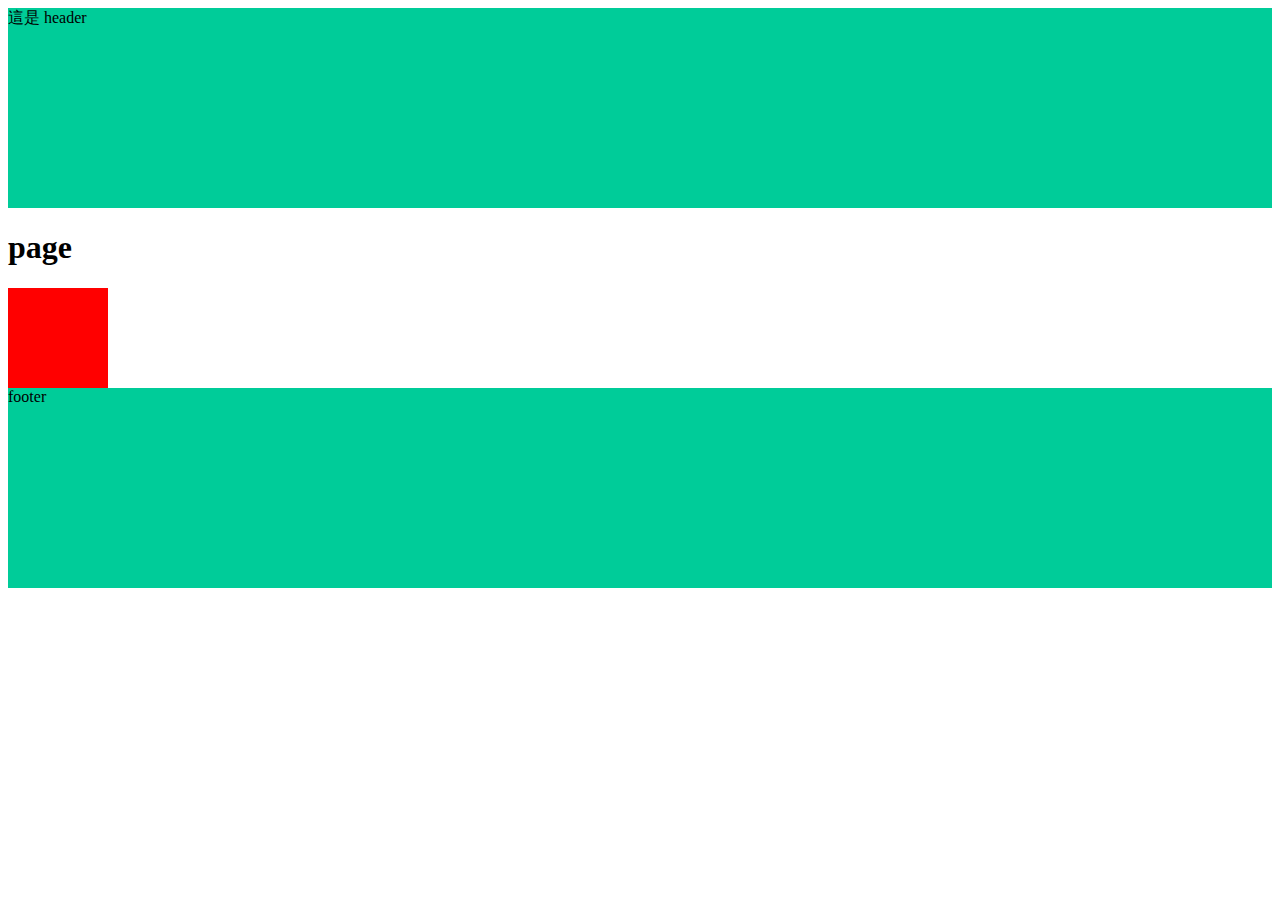
==== page.html @ 0b2e9370 "Update 2021-07-24T10:39:39.717Z" ====
<!DOCTYPE html>
<html lang="en">

<head>
  <meta charset="UTF-8">
  <meta name="viewport" content="width=device-width, initial-scale=1.0">
  <meta http-equiv="X-UA-Compatible" content="ie=edge">
  <title>page</title>
  <link rel="stylesheet" href="./assets/style/all.css">
</head>

<body>
  <header class="header">
    這是 header
  </header>

  
<h1>
  page
</h1>

<div class="box"></div>

  <footer class="footer">
    footer
  </footer>
  <script src="./assets/js/vendors.js"></script>
  <script src="./assets/js/all.js"></script>
</body>

</html>
---- assets/style/all.css ----
.header {
  height: 200px;
  background-color: #00cc99; }

.footer {
  height: 200px;
  background-color: #00cc99; }

.box {
  width: 100px;
  height: 100px;
  background-color: red;
  display: -webkit-box;
  display: -ms-flexbox;
  display: flex;
  -webkit-transition: all 0.5s;
  -o-transition: all 0.5s;
  transition: all 0.5s; }
  .box:hover {
    width: 200px;
    background-color: #00cc99; }

/*# sourceMappingURL=all.css.map */
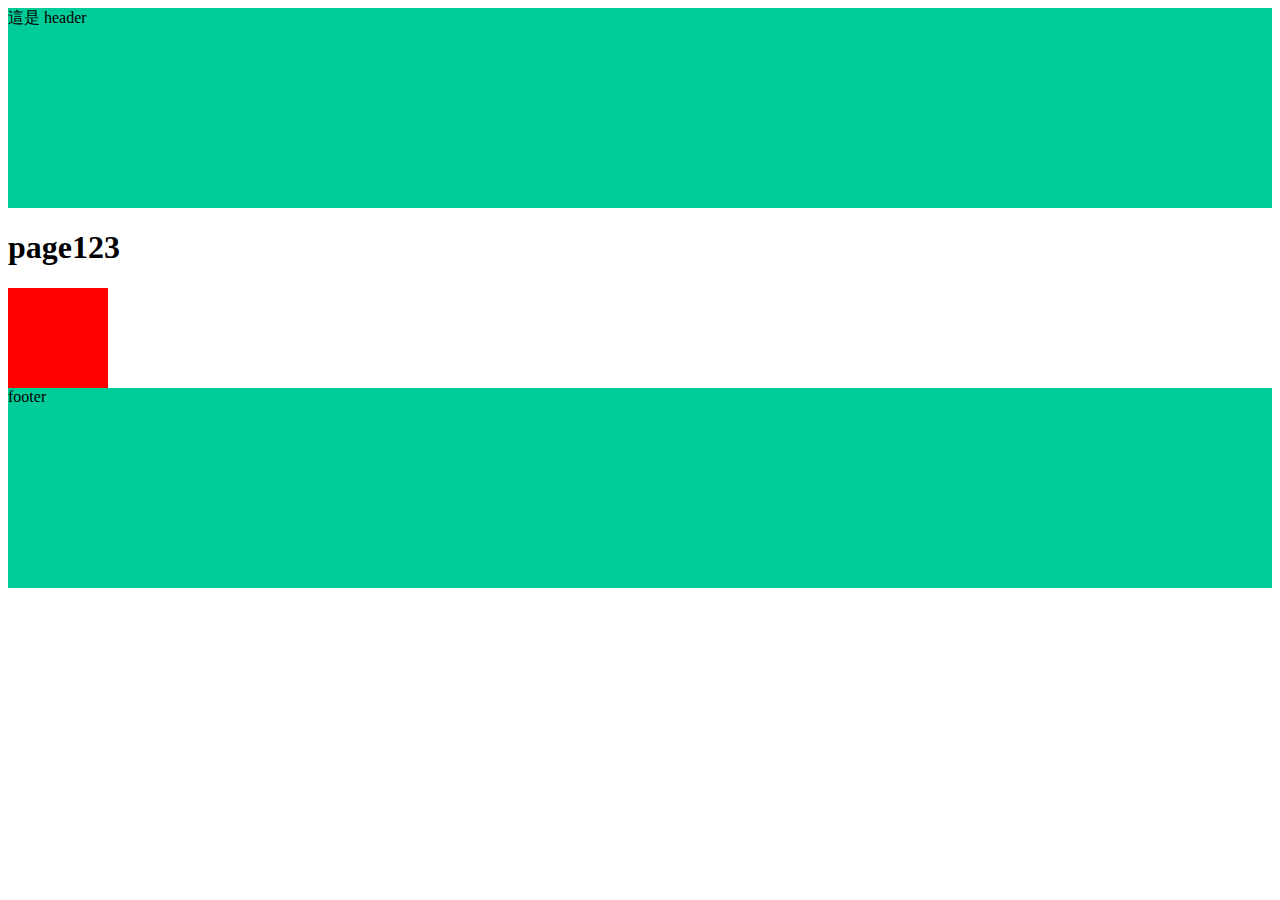
==== commit 9617100f: "Update 2021-07-24T10:52:34.669Z" ====
--- a/page.html
+++ b/page.html
@@ -16,7 +16,7 @@
 
   
 <h1>
-  page
+  page123
 </h1>
 
 <div class="box"></div>
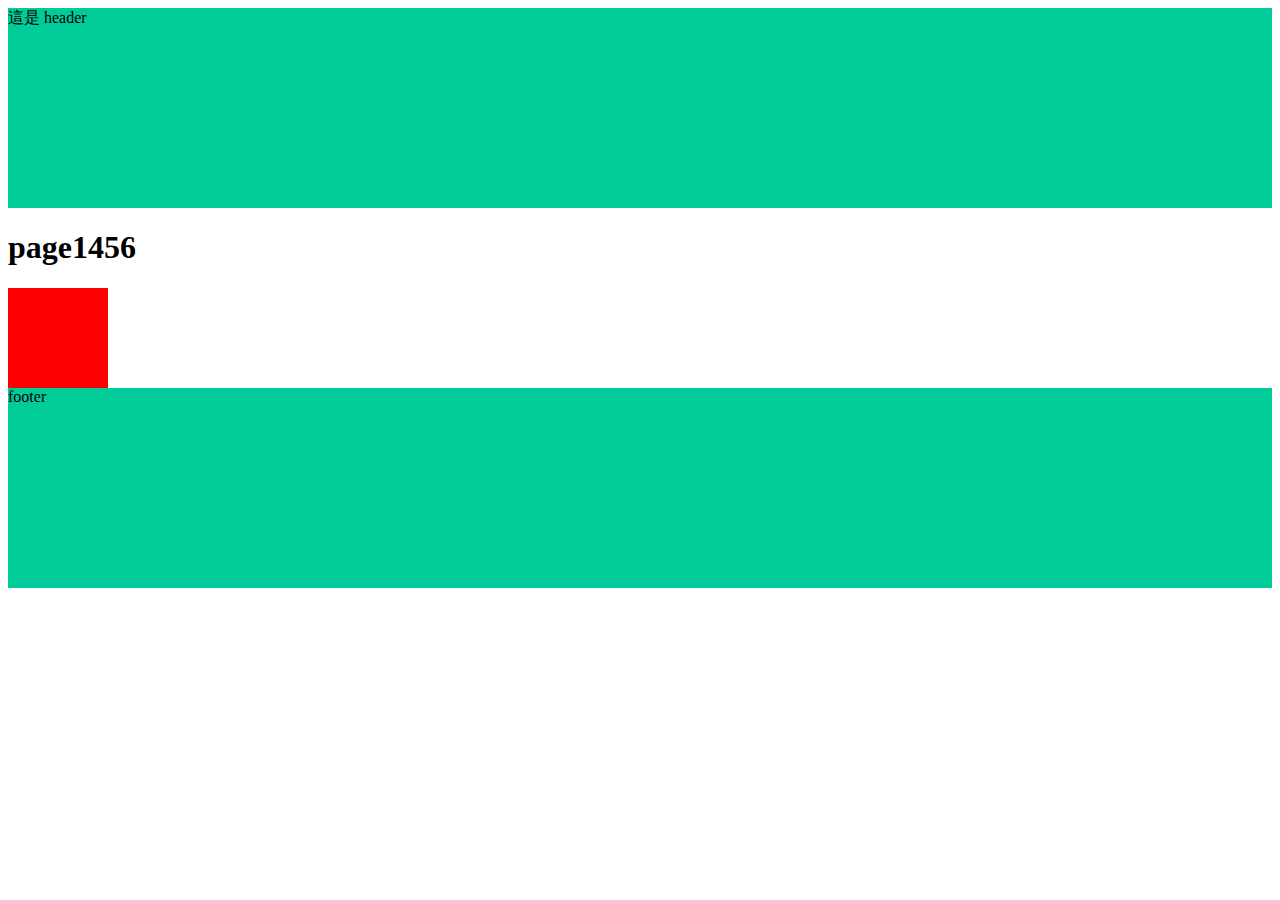
==== commit 32704062: "Update 2021-07-24T11:40:21.800Z" ====
--- a/page.html
+++ b/page.html
@@ -16,7 +16,7 @@
 
   
 <h1>
-  page123
+  page1456
 </h1>
 
 <div class="box"></div>
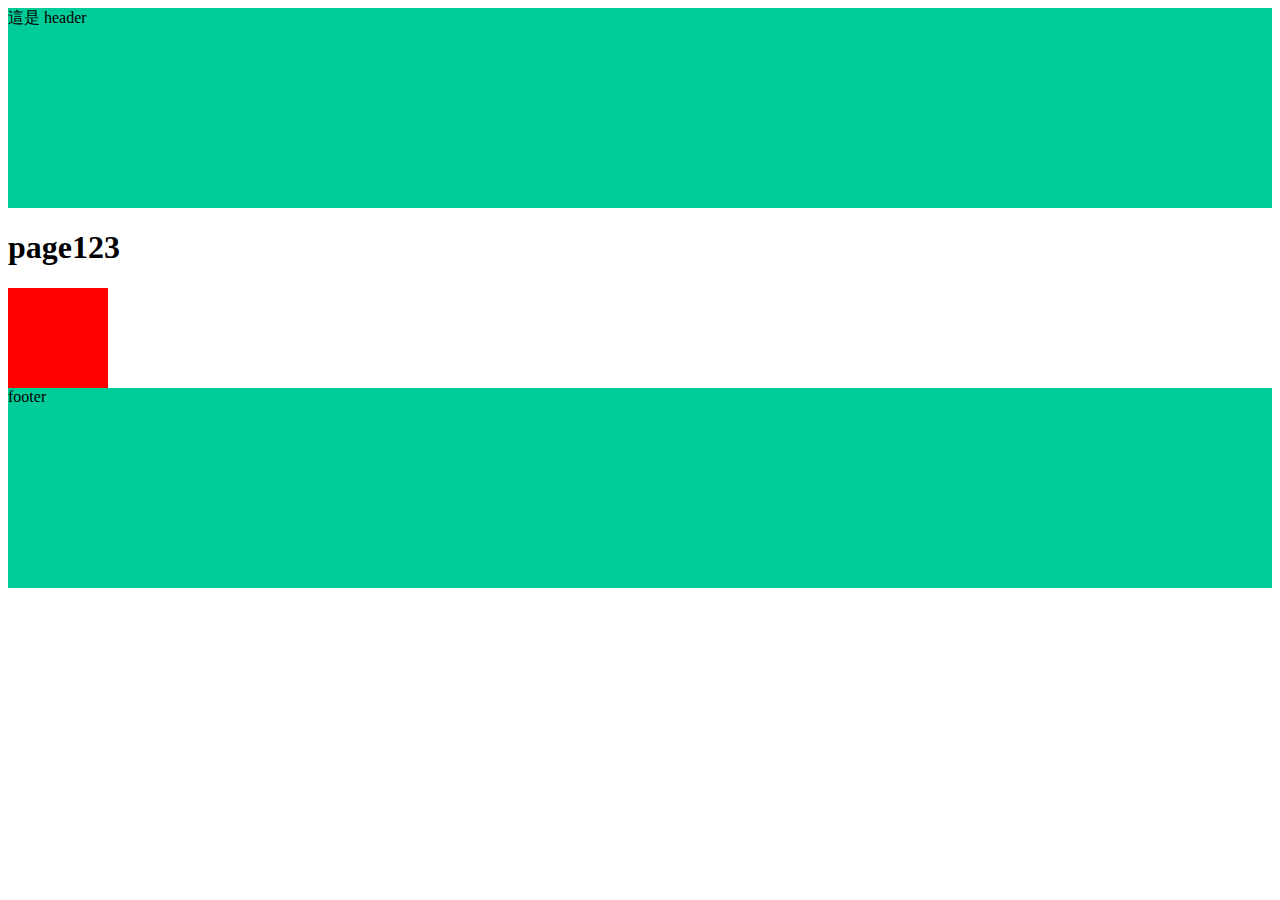
==== commit e5332618: "Update 2021-07-24T11:46:17.326Z" ====
--- a/page.html
+++ b/page.html
@@ -16,7 +16,7 @@
 
   
 <h1>
-  page1456
+  page123
 </h1>
 
 <div class="box"></div>
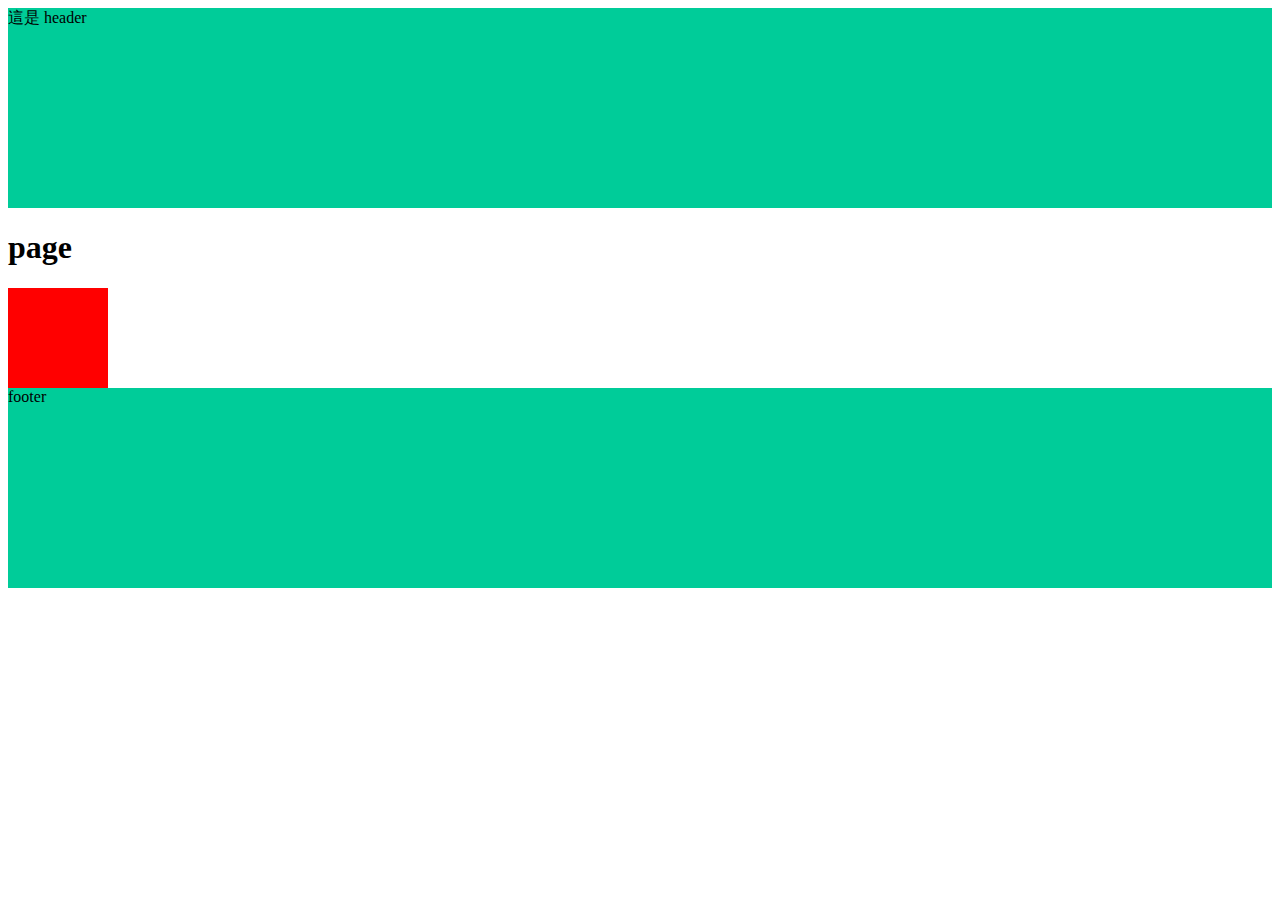
==== commit ad57cf51: "Update 2021-07-24T11:54:54.909Z" ====
--- a/page.html
+++ b/page.html
@@ -16,7 +16,7 @@
 
   
 <h1>
-  page123
+  page
 </h1>
 
 <div class="box"></div>
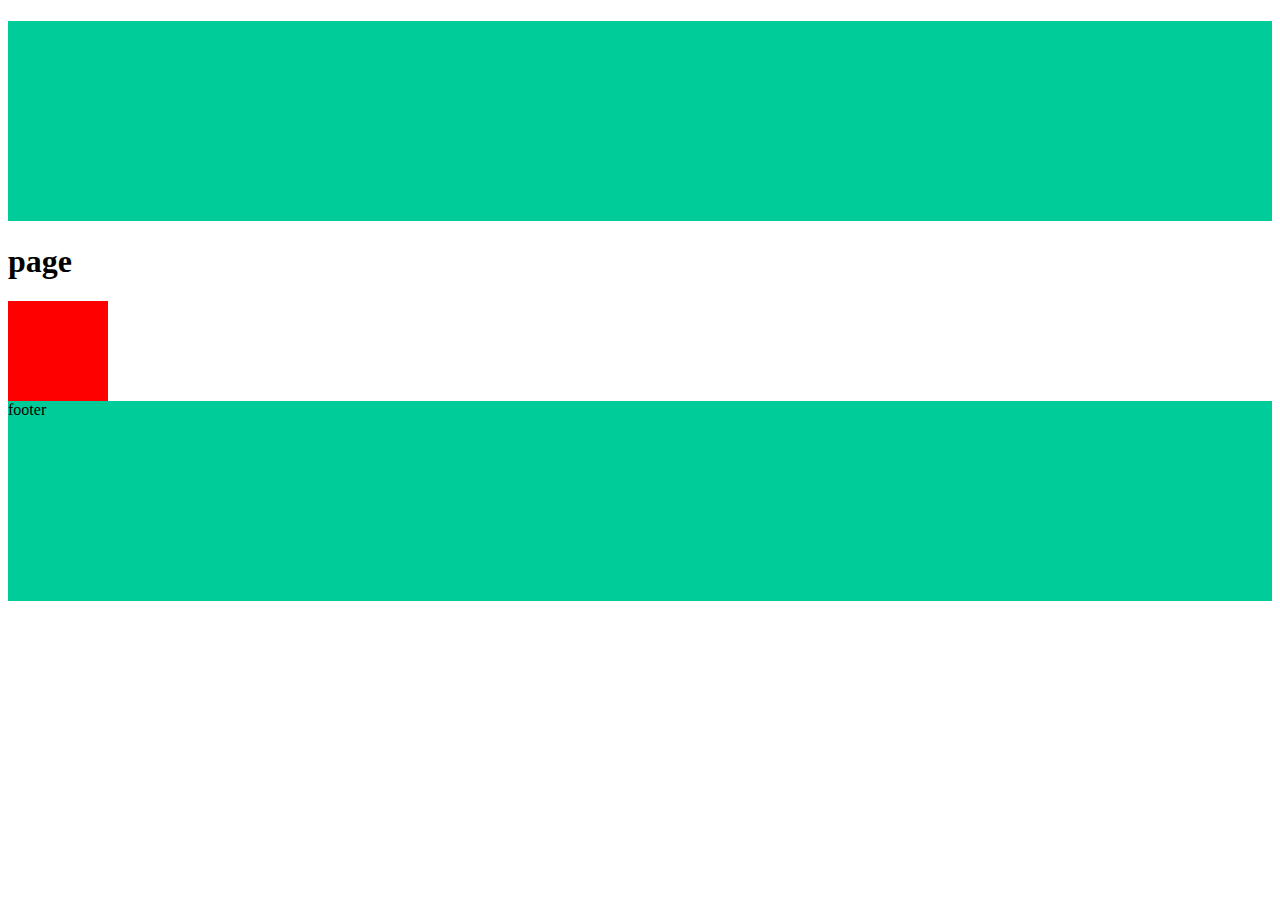
==== commit c99b5ed7: "Update 2021-07-24T19:11:37.319Z" ====
--- a/page.html
+++ b/page.html
@@ -11,7 +11,12 @@
 
 <body>
   <header class="header">
-    這是 header
+    <div class="logo">
+      <h1><a href="#"><img src="" alt=""></a></h1>
+    </div>
+    <ul class="menu">
+
+    </ul>
   </header>
 
   
